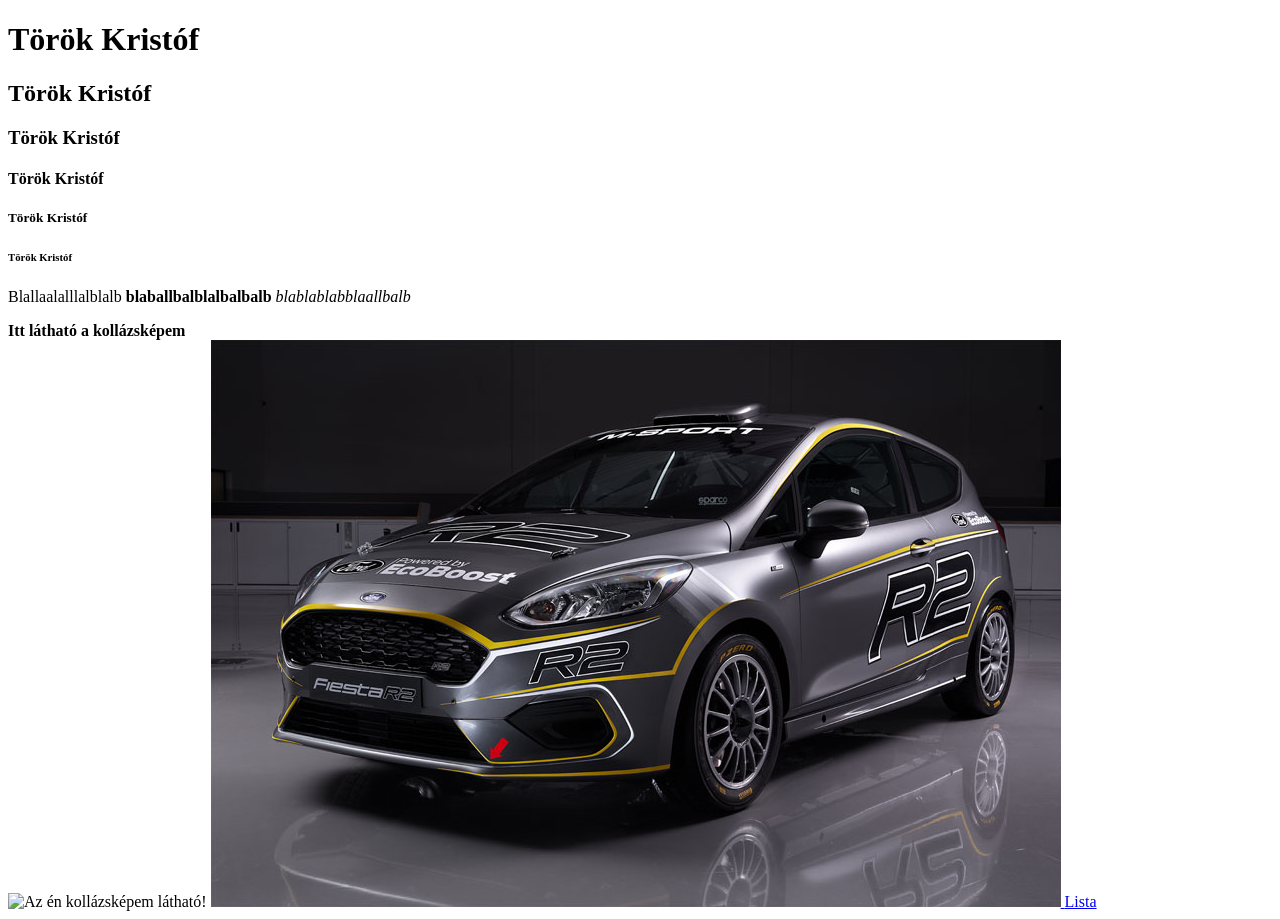
==== Kollazs/index.html @ 58f94079 "Add files via upload" ====
<!DOCTYPE html>
<html lang="hu">
<head>
    <meta charset="UTF-8">
    <meta name="viewport" content="width=device-width, initial-scale=1.0">
    <title>TKristof oldala</title>
</head>
<body>
    <h1>Török Kristóf</h1>
    <h2>Török Kristóf</h2>
    <h3>Török Kristóf</h3>
    <h4>Török Kristóf</h4>
    <h5>Török Kristóf</h5>
    <h6>Török Kristóf</h6>
    <a href="keplink.html" title="Ez a kedvencem"></a>
    <p>
    Blallaalalllalblalb
    <b>blaballbalblalbalbalb</b>
    <i>blablablabblaallbalb</i>
</p>
<b>Itt látható a kollázsképem</b>
<br>
<img src="img/befunky_2022-9-3_11-39-54.jpg" alt="Az én kollázsképem látható!" width="300">
    <a href="https://rallyheart.hu/kulfoldi-rally/rally-vilagbajnoksag/3793-az-m-sport-bemutatta-az-uj-fiesta-r2-t" target="_blank" title="A kedvenc dolgom">
    <img src="img/181205_fiestar2_n.jpg" alt="rally autó">
    </a>
    
    
    <a href="lista.html">Lista</a>
</body>
</html>
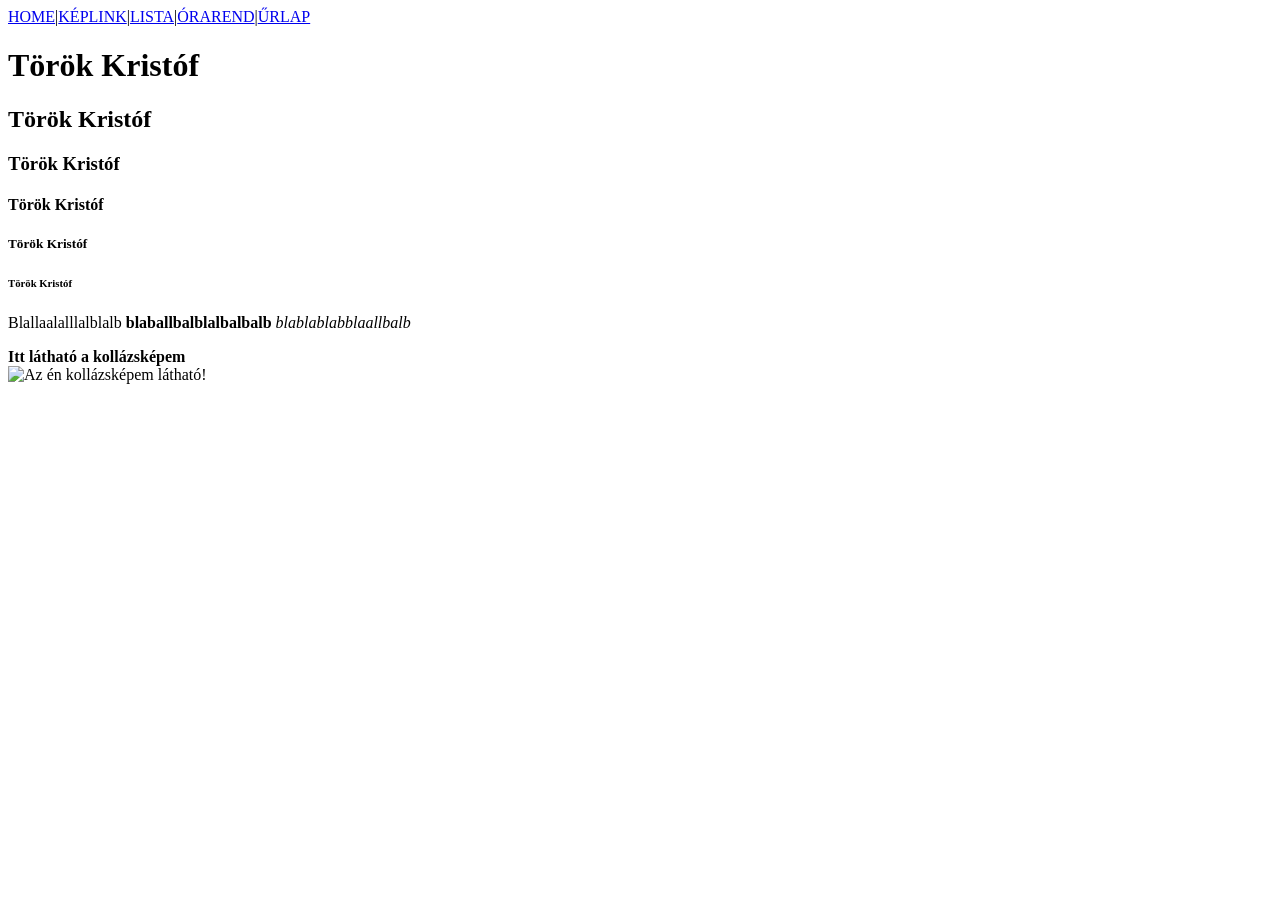
==== commit 8997fc84: "Add files via upload" ====
--- a/Kollazs/index.html
+++ b/Kollazs/index.html
@@ -6,6 +6,7 @@
     <title>TKristof oldala</title>
 </head>
 <body>
+    <a href="index.html">HOME</a>|<a href="keplink.html">KÉPLINK</a>|<a href="lista.html">LISTA</a>|<a href="tablazat.html">ÓRAREND</a>|<a href="urlap.html">ŰRLAP</a>
     <h1>Török Kristóf</h1>
     <h2>Török Kristóf</h2>
     <h3>Török Kristóf</h3>
@@ -21,11 +22,6 @@
 <b>Itt látható a kollázsképem</b>
 <br>
 <img src="img/befunky_2022-9-3_11-39-54.jpg" alt="Az én kollázsképem látható!" width="300">
-    <a href="https://rallyheart.hu/kulfoldi-rally/rally-vilagbajnoksag/3793-az-m-sport-bemutatta-az-uj-fiesta-r2-t" target="_blank" title="A kedvenc dolgom">
-    <img src="img/181205_fiestar2_n.jpg" alt="rally autó">
-    </a>
     
-    
-    <a href="lista.html">Lista</a>
 </body>
 </html>
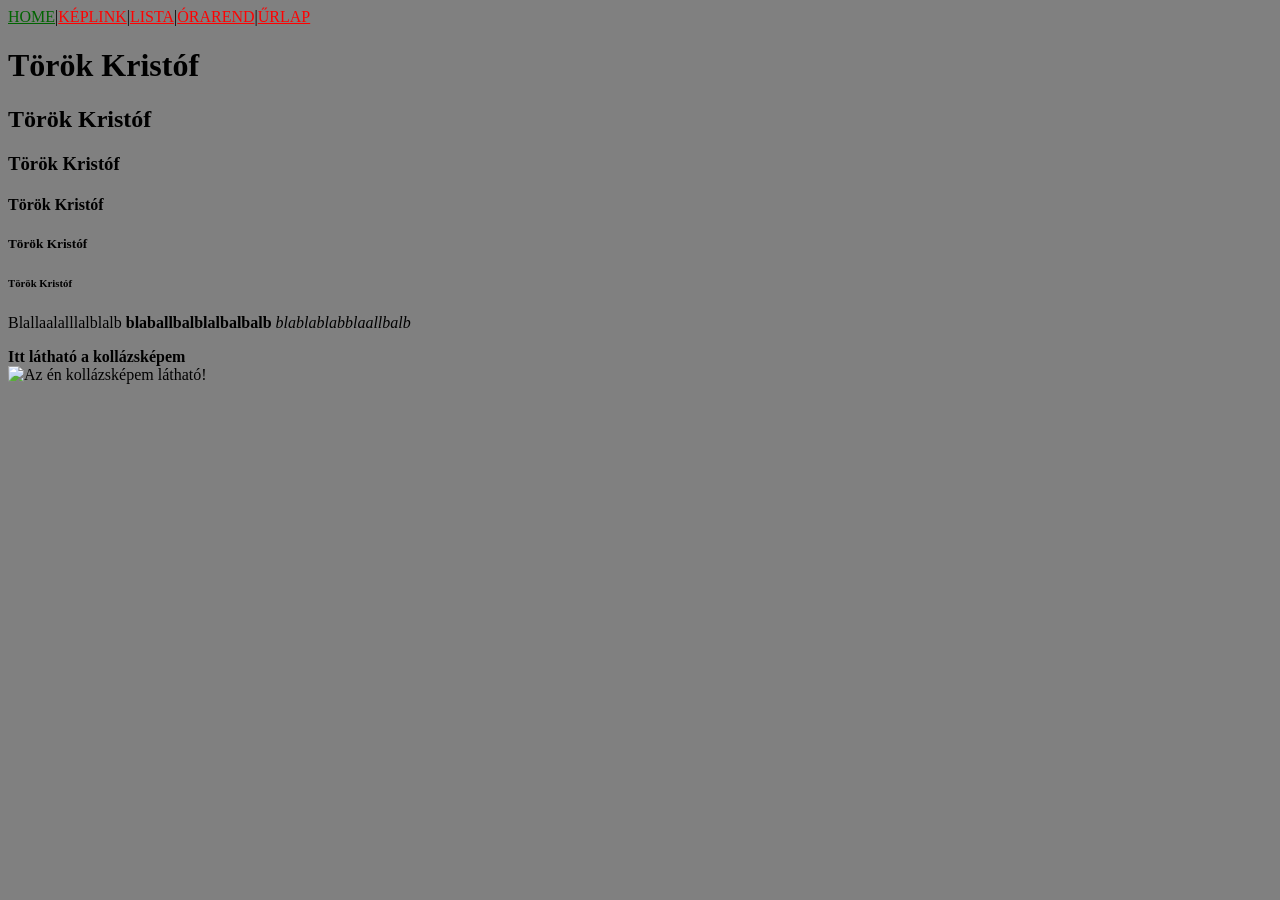
==== commit 629bf501: "Add files via upload" ====
--- a/Kollazs/index.html
+++ b/Kollazs/index.html
@@ -4,9 +4,10 @@
     <meta charset="UTF-8">
     <meta name="viewport" content="width=device-width, initial-scale=1.0">
     <title>TKristof oldala</title>
+<link rel="stylesheet" href="style.css">
 </head>
 <body>
-    <a href="index.html">HOME</a>|<a href="keplink.html">KÉPLINK</a>|<a href="lista.html">LISTA</a>|<a href="tablazat.html">ÓRAREND</a>|<a href="urlap.html">ŰRLAP</a>
+    <a style="color: darkgreen;" href="index.html">HOME</a>|<a href="keplink.html">KÉPLINK</a>|<a href="lista.html">LISTA</a>|<a href="tablazat.html">ÓRAREND</a>|<a href="urlap.html">ŰRLAP</a>
     <h1>Török Kristóf</h1>
     <h2>Török Kristóf</h2>
     <h3>Török Kristóf</h3>
--- a/Kollazs/style.css
+++ b/Kollazs/style.css
@@ -0,0 +1,29 @@
+body {
+    background-color: gray;
+}
+
+a:link {
+    color: red;
+}
+
+a:visited {
+    color: aqua;
+}
+
+a:hover {
+    color: chartreuse;
+    transition: all 0.5s ease-in-out;
+}
+
+a:active {
+    color: black;
+}
+
+img:hover {
+    opacity: 0.7;
+    transform: rotate(30deg);
+    transition: all 1s ease-in-out;
+   
+}
+
+    
